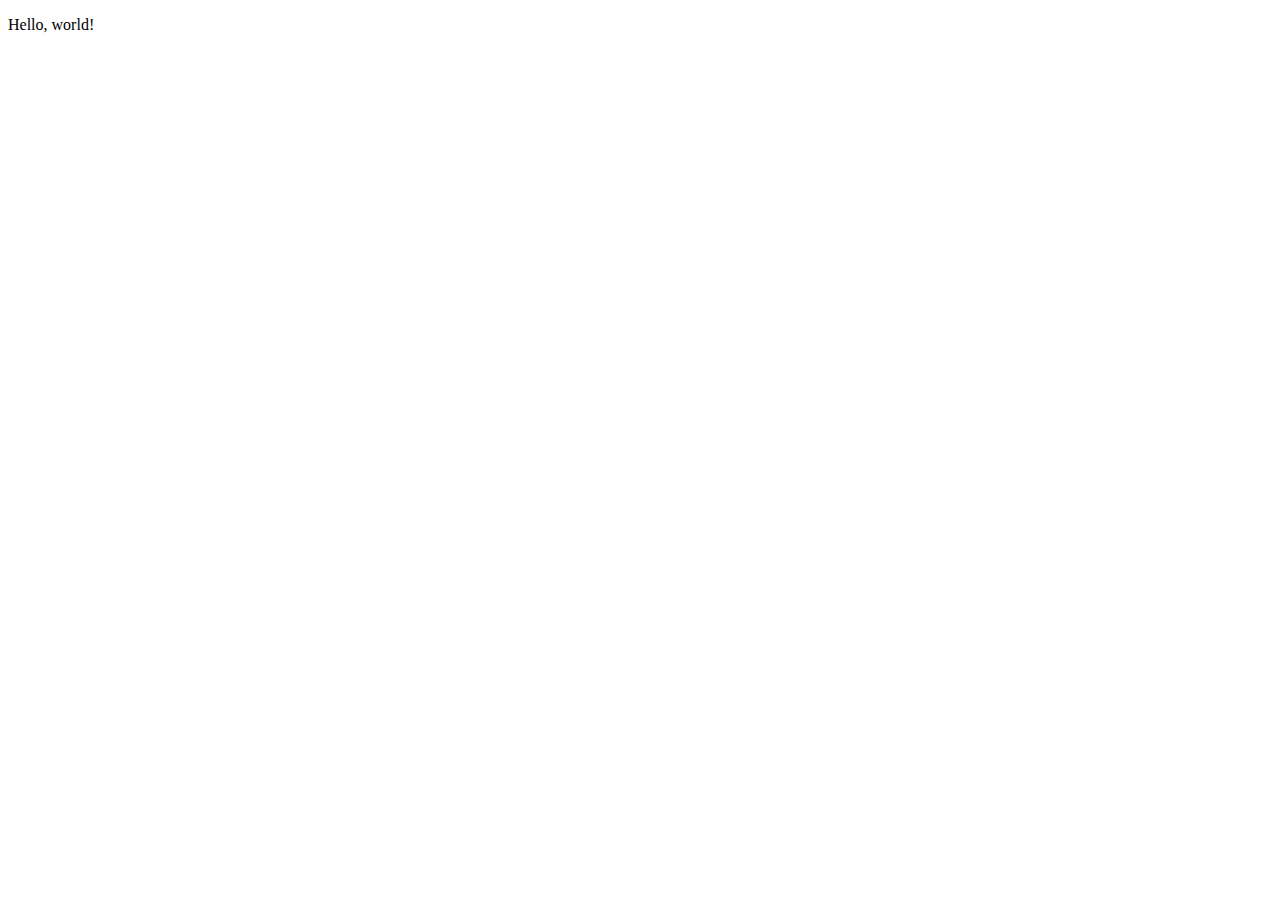
==== index.html @ 280283e1 "agregados 3 archivos" ====
<!DOCTYPE html>
<html>

<head>
  <meta charset="utf-8">
  <title></title>
  <meta name="author" content="">
  <meta name="description" content="">
  <meta name="viewport" content="width=device-width, initial-scale=1">

  <link href="css/style.css" rel="stylesheet">
</head>

<body>

  <p>Hello, world!</p>

  <script src="js/script.js"></script>
</body>

</html>
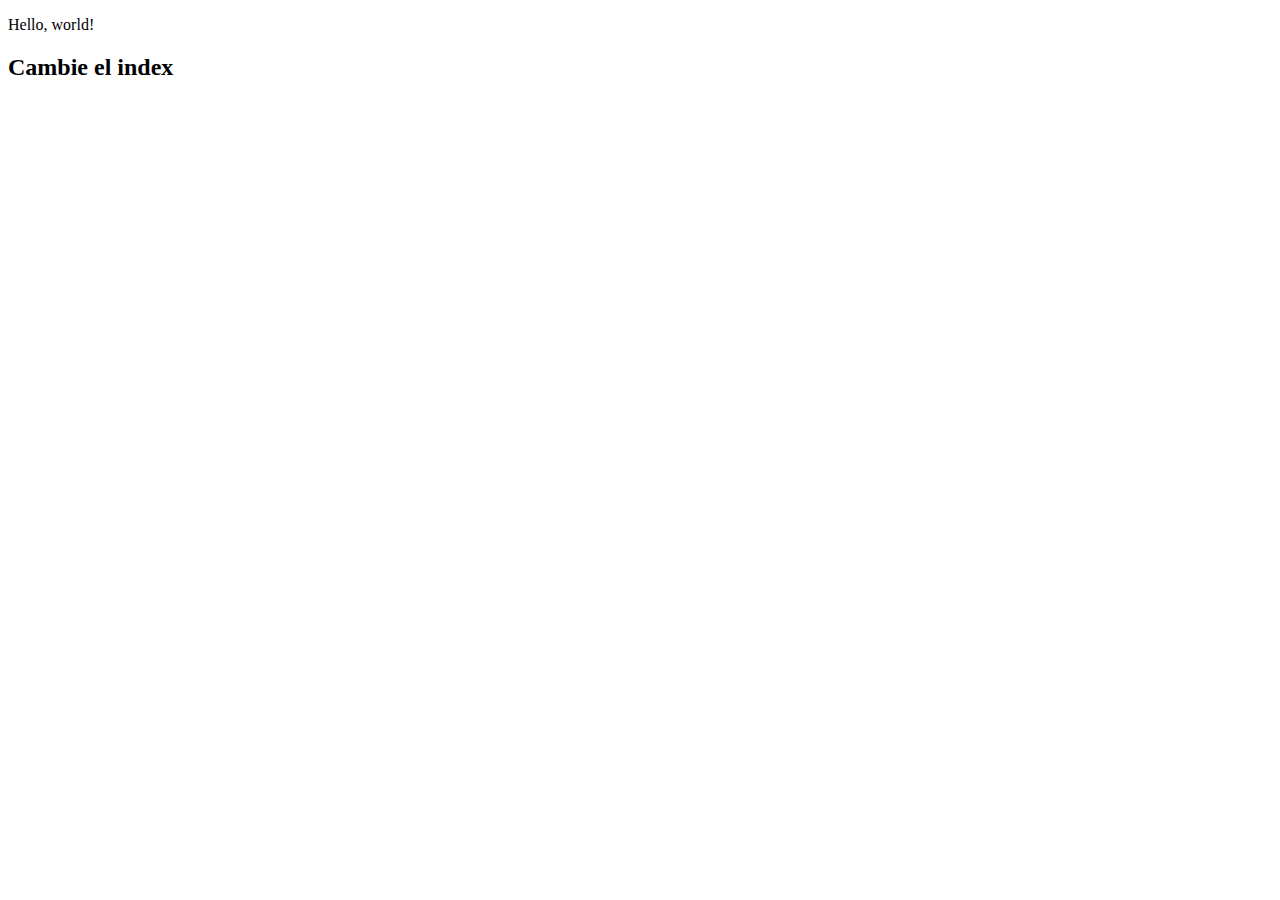
==== commit a3a6abad: "MOdifique el index jtml" ====
--- a/index.html
+++ b/index.html
@@ -15,6 +15,8 @@
 
   <p>Hello, world!</p>
 
+  <h2>Cambie el index</h2>
+
   <script src="js/script.js"></script>
 </body>
 
